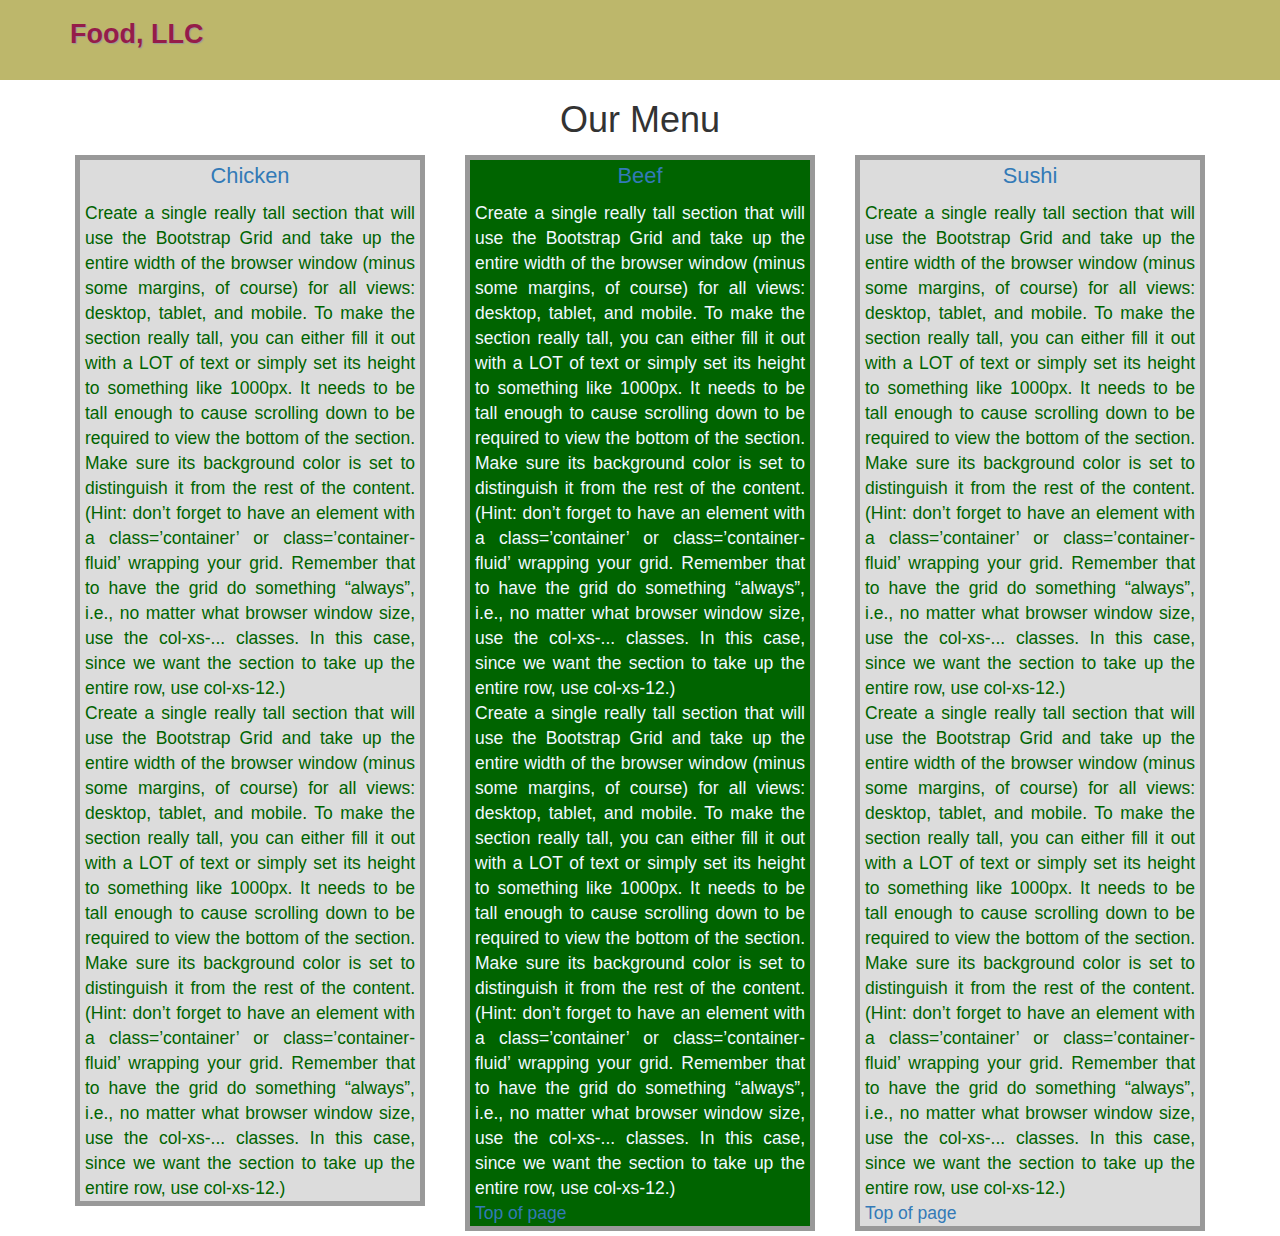
==== index.html @ a53ef184 "complete but not reviewed" ====
<!doctype html>
<!-- Created by KazimReza on 6/2/2016 -->

<html lang="en">
    <head>
        <meta charset="utf-8">
        <meta http-equiv="X-UA-Compatible" content="IE=edge">
        <meta name="viewport" content="width=device-width, initoal-scale=1">
        <title>Module3 Solution</title>
        <link rel="stylesheet" href="CSS/bootstrap.min.css">
        <link rel="stylesheet" href="CSS/styles.css">
       
    </head>
    
    <body>
        <header>
            <nav id="header-nav" class="navbar navbar-default">
                <div class="container">
                   
                        <div class="navbar-brand">
                            <a href="index.html"><h1>Food, LLC</h1></a>
                        </div>
                        <button type="button" class="navbar-toggle collapsed" data-toggle="collapse" data-target="#collapsable-nav" aria-expanded="false">
                                <span class="sr-only">Toggle navigation</span>
                                <span class="icon-bar"></span>
                                <span class="icon-bar"></span>
                                <span class="icon-bar"></span>
                            </button>
                    
                    </div>
                   <div id="collapsable-nav" class="collapse navbar-collapse">
                        <ul id="nav-list" class="nav navbar-nav navbar-right">      <li>
                            <a href="#sectionChicken" target="_blank"><span class="visible-xs">Chicken</span></a>
                            </li>
                            <li>
                                <a href="#sectionBeef" target="_blank"><span class="visible-xs">Beef</span></a>
                            </li>
                             <li>
                                 <a href="#sectionSushi" target="_blank"><span class="visible-xs">Sushi</span></a>
                            </li>
                            
                        </ul>
                    </div>
                
            </nav>
        </header>
        <h1 class="text-center">Our Menu</h1>
    <div id="mainDiv" class="container">
        <div class="row">
             <div class="col-md-4 col-sm-6 col-xs-12">
        <section id="sectionChicken">
            <p class="text-center" id="pChicken">
                <a href="chicken.html"> Chicken</a></p>
            Create a single really tall section that will use the Bootstrap Grid and take up the entire width of the browser window (minus some margins, of course) for all views: desktop, tablet, and mobile. To make the section really tall, you can either fill it out with a LOT of text or simply set its height to something like 1000px. It needs to be tall enough to cause scrolling down to be required to view the bottom of the section. Make sure its background color is set to distinguish it from the rest of the content. (Hint: don’t forget to have an element with a class=’container’ or class=’container-fluid’ wrapping your grid. Remember that to have the grid do something “always”, i.e., no matter what browser window size, use the col-xs-... classes. In this case, since we want the section to take up the entire row, use col-xs-12.)<br>
            Create a single really tall section that will use the Bootstrap Grid and take up the entire width of the browser window (minus some margins, of course) for all views: desktop, tablet, and mobile. To make the section really tall, you can either fill it out with a LOT of text or simply set its height to something like 1000px. It needs to be tall enough to cause scrolling down to be required to view the bottom of the section. Make sure its background color is set to distinguish it from the rest of the content. (Hint: don’t forget to have an element with a class=’container’ or class=’container-fluid’ wrapping your grid. Remember that to have the grid do something “always”, i.e., no matter what browser window size, use the col-xs-... classes. In this case, since we want the section to take up the entire row, use col-xs-12.)
            <!-- <a href="#header-nav"><br> Top of page</a> -->
        </section>
            </div>
             <div class="col-md-4 col-sm-6 col-xs-12">
        <section id="sectionBeef">
            <p class="text-center" id="pBeef">
                <a href="beef.html">Beef</a></p>
            Create a single really tall section that will use the Bootstrap Grid and take up the entire width of the browser window (minus some margins, of course) for all views: desktop, tablet, and mobile. To make the section really tall, you can either fill it out with a LOT of text or simply set its height to something like 1000px. It needs to be tall enough to cause scrolling down to be required to view the bottom of the section. Make sure its background color is set to distinguish it from the rest of the content. (Hint: don’t forget to have an element with a class=’container’ or class=’container-fluid’ wrapping your grid. Remember that to have the grid do something “always”, i.e., no matter what browser window size, use the col-xs-... classes. In this case, since we want the section to take up the entire row, use col-xs-12.)<br>
            Create a single really tall section that will use the Bootstrap Grid and take up the entire width of the browser window (minus some margins, of course) for all views: desktop, tablet, and mobile. To make the section really tall, you can either fill it out with a LOT of text or simply set its height to something like 1000px. It needs to be tall enough to cause scrolling down to be required to view the bottom of the section. Make sure its background color is set to distinguish it from the rest of the content. (Hint: don’t forget to have an element with a class=’container’ or class=’container-fluid’ wrapping your grid. Remember that to have the grid do something “always”, i.e., no matter what browser window size, use the col-xs-... classes. In this case, since we want the section to take up the entire row, use col-xs-12.)
            <a href="#header-nav"><br> Top of page</a>

        </section>
            </div>
             <div class="col-md-4 col-sm-12 col-xs-12">
        <section id="sectionSushi">
            <p class="text-center" id="pSushi">
                    <a href="sushi.html">Sushi</a></p>
            Create a single really tall section that will use the Bootstrap Grid and take up the entire width of the browser window (minus some margins, of course) for all views: desktop, tablet, and mobile. To make the section really tall, you can either fill it out with a LOT of text or simply set its height to something like 1000px. It needs to be tall enough to cause scrolling down to be required to view the bottom of the section. Make sure its background color is set to distinguish it from the rest of the content. (Hint: don’t forget to have an element with a class=’container’ or class=’container-fluid’ wrapping your grid. Remember that to have the grid do something “always”, i.e., no matter what browser window size, use the col-xs-... classes. In this case, since we want the section to take up the entire row, use col-xs-12.)<br>
            Create a single really tall section that will use the Bootstrap Grid and take up the entire width of the browser window (minus some margins, of course) for all views: desktop, tablet, and mobile. To make the section really tall, you can either fill it out with a LOT of text or simply set its height to something like 1000px. It needs to be tall enough to cause scrolling down to be required to view the bottom of the section. Make sure its background color is set to distinguish it from the rest of the content. (Hint: don’t forget to have an element with a class=’container’ or class=’container-fluid’ wrapping your grid. Remember that to have the grid do something “always”, i.e., no matter what browser window size, use the col-xs-... classes. In this case, since we want the section to take up the entire row, use col-xs-12.)
            <a href="#header-nav"><br> Top of page</a>
        </section>  
            </div>
    </div>
        </div>
        
        
        <!-- jQuery (Bootstrap JS plugins depends on it) -->
        <script src="js/jquery-2.2.3.min.js"></script>
        <script src="js/bootstrap.min.js"></script>
        <script src="js/script.js"></script>
    
    
    </body>
</html>
---- CSS/styles.css ----
/** Header **/
#header-nav{
    background-color: darkkhaki;
    border-radius: 0;
    border: 0;
}

,navbar-brand {
    padding-top: 25px;
}

.navbar-brand h1 {
    color: #951c49;
    font-size: 1.5em;
    font-weight: bold;
    text-shadow: 1px 1px 1px #999;
    margin-top: 5px;
   
}
.navbar-brand a:hover, .navbar-brand a:focus {
    text-decoration: none;
}


#nav-list a {
    color: #951c49;
    text-align: center;
}
#nav-list a:hover {
    background: #e7e7e7;
}
#nav-list a span {
    font-size: 1.8em;
}

    
}
.navbar-header button.navbar-toggle, .navbar-header .icon-bar {
    border: 1px solid #61122f;
}
.navbar-header button.navbar-toggle {
    clear: both;
}
section {
    font-size: 1.25em;
    border-style: solid;
    border-width: 5px;
    height: auto;
    padding: 0 5px 0 5px;
    background-color: gainsboro;
    color: darkgreen;
    border-color: #999999;
    box-sizing: border-box;
    margin: 5px;
    text-align: justify
    }
#sectionBeef {
    background-color: darkgreen;
    color: aliceblue;
}
p {
    font-size: 1.25em;
    font-weight: 500;
}

#chickenHtml {
    font-size: 6em;
    position: relative;
    -webkit-animation-name: example; 
    -webkit-animation-duration: 4s;
    animation-name: example;
    animation-duration: 4s;
    animation-iteration-count: infinite;
}
@-webkit-keyframes example {
    0%   {color:red; left:0px; top:0px;}
    25%  {color:yellow; left:500px; bottom:0px;}
    50%  {color:blue; left:500px; top:500px;}
    75%  {color:green; left:0px; top:500px;}
    100% {color:red; left:0px; top:0px;}
}

.image-responsive {
    width: 100%;
    height: auto;
        
}


@media (min-width: 768px) and (max-width: 991px) {
    #sectionSushi {
        background-color: darkgreen;
        color: aliceblue
    }
    #sectionBeef {
        background-color: gainsboro;
        color: darkgreen;
    }
    #chickenHtml {
        font-size: 4em;
    }
    @-webkit-keyframes example {
        0%   {color:red; left:0px; top:0px;}
        25%  {color:yellow; left:450px; bottom:0px;}
        50%  {color:blue; left:450px; top:450px;}
        75%  {color:green; left:0px; top:450px;}
        100% {color:red; left:0px; top:0px;}
    }
}
    
@media (max-width: 767px) {
    #chickenHtml {
        font-size: 2em;
    }
    @-webkit-keyframes example {
        0%   {color:red; left:0px; top:0px;}
        25%  {color:yellow; left:240px; bottom:0px;}
        50%  {color:blue; left:240px; top:250px;}
        75%  {color:green; left:0px; top:250px;}
        100% {color:red; left:0px; top:0px;}
    }
    
}
p a:hover, p a:focus{
    text-decoration: none;
    color: aliceblue;
}
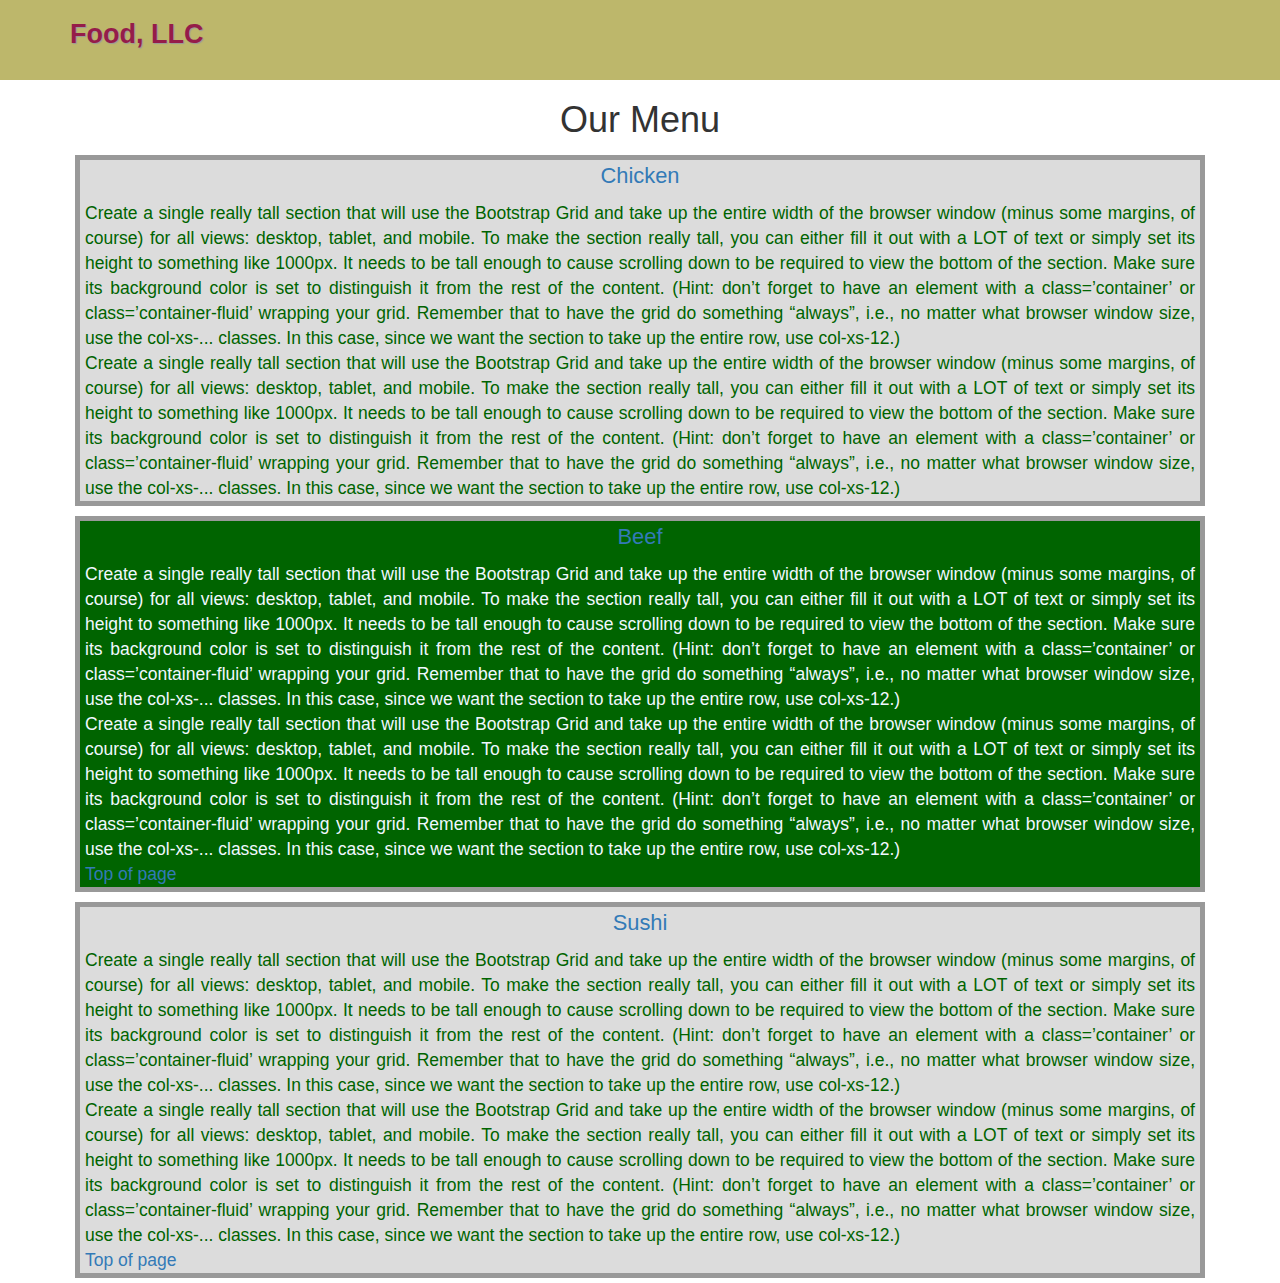
==== commit 425e7083: "2nd Completion" ====
--- a/index.html
+++ b/index.html
@@ -47,7 +47,7 @@
         <h1 class="text-center">Our Menu</h1>
     <div id="mainDiv" class="container">
         <div class="row">
-             <div class="col-md-4 col-sm-6 col-xs-12">
+             <div class="col-xs-12">
         <section id="sectionChicken">
             <p class="text-center" id="pChicken">
                 <a href="chicken.html"> Chicken</a></p>
@@ -56,7 +56,7 @@
             <!-- <a href="#header-nav"><br> Top of page</a> -->
         </section>
             </div>
-             <div class="col-md-4 col-sm-6 col-xs-12">
+             <div class="col-xs-12">
         <section id="sectionBeef">
             <p class="text-center" id="pBeef">
                 <a href="beef.html">Beef</a></p>
@@ -66,7 +66,7 @@
 
         </section>
             </div>
-             <div class="col-md-4 col-sm-12 col-xs-12">
+             <div class="col-xs-12">
         <section id="sectionSushi">
             <p class="text-center" id="pSushi">
                     <a href="sushi.html">Sushi</a></p>
--- a/CSS/styles.css
+++ b/CSS/styles.css
@@ -88,14 +88,14 @@
 
 
 @media (min-width: 768px) and (max-width: 991px) {
-    #sectionSushi {
+   /* #sectionSushi {
         background-color: darkgreen;
         color: aliceblue
     }
     #sectionBeef {
         background-color: gainsboro;
         color: darkgreen;
-    }
+    }*/
     #chickenHtml {
         font-size: 4em;
     }
